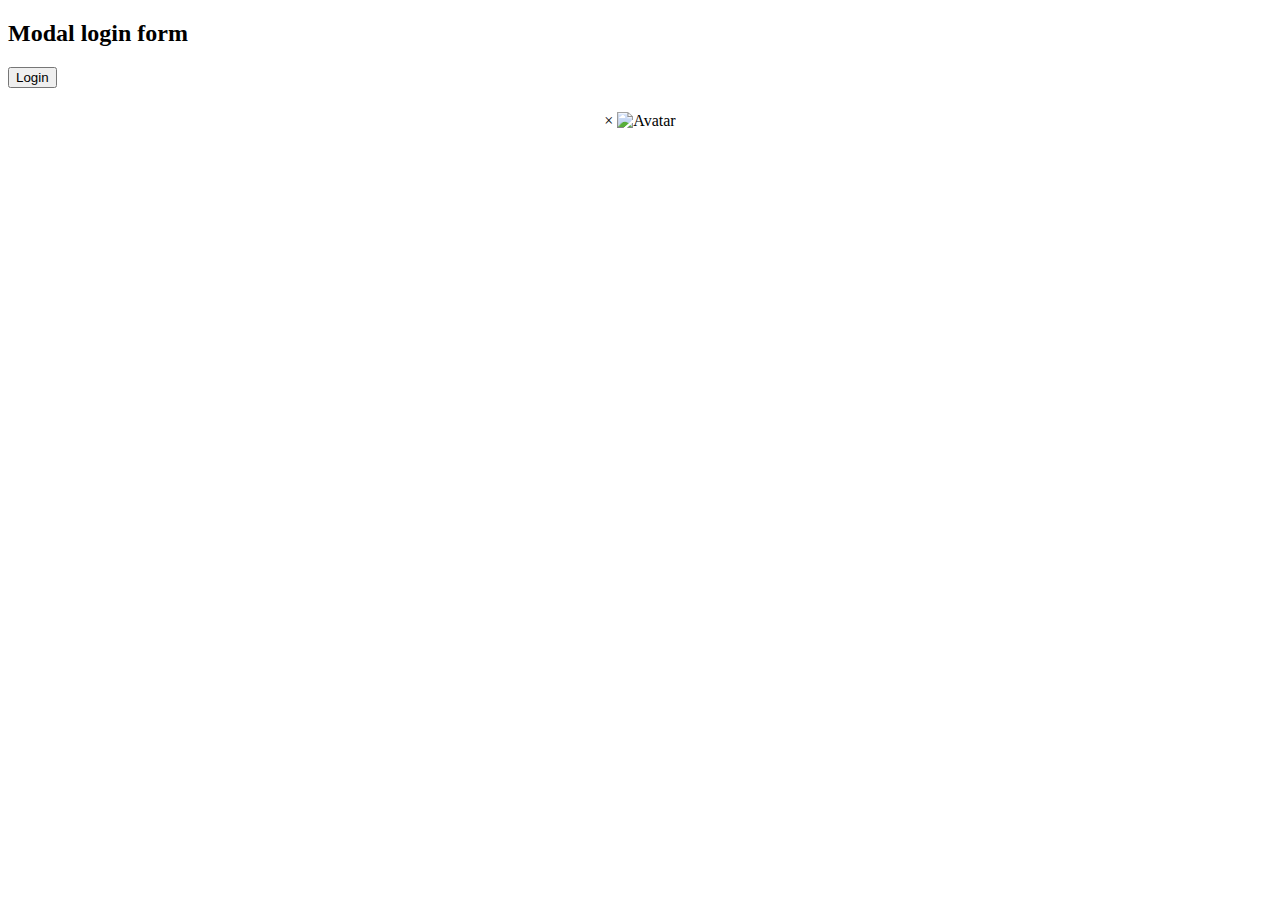
==== login/login.html @ 94da6df1 "create login.html, login.css, login.js files" ====
<!DOCTYPE html>
<html lang="en">
    <head>
        <meta charset="UTF-8">
        <meta http-equiv="X-UA-Compatible" content="IE=edge">
        <meta name="viewport" content="width=device-width, initial-scale=1.0">
        <link rel="stylesheet" href="./login.css">
        <title>Modal login form</title>
    </head>
    <body>
        <h2>Modal login form</h2>

        <button onclick="document.getElementById(id01).style.display='block'"
            style="width:auto">Login</button>

        <div id="id01" class="modal">

            <form class="modal-content animate" action="/action_page.php"
                method="post">
                <div class="imgcontainer">
                    <span
                        onclick="document.getElementById('id01').style.display='none'"
                        class="close" title="Close Modal">&times</span>
                    <img
                        src="https://img.freepik.com/vecteurs-premium/visage-jeune-homme-noir-barbe-portrait-masculin-avatar-dans-style-plat-vue-face_497399-251.jpg?w=2000"
                        alt="Avatar" class="avatar">
                </div>
            </form>
        </div>

    </body>
</html>
---- login/login.css ----
img .avatar {
  width: 40px;
  border-radius: 50%;
}

.imgcontainer {
  text-align: center;
  margin: 24px 0 12px 0;
  position: relative;
}
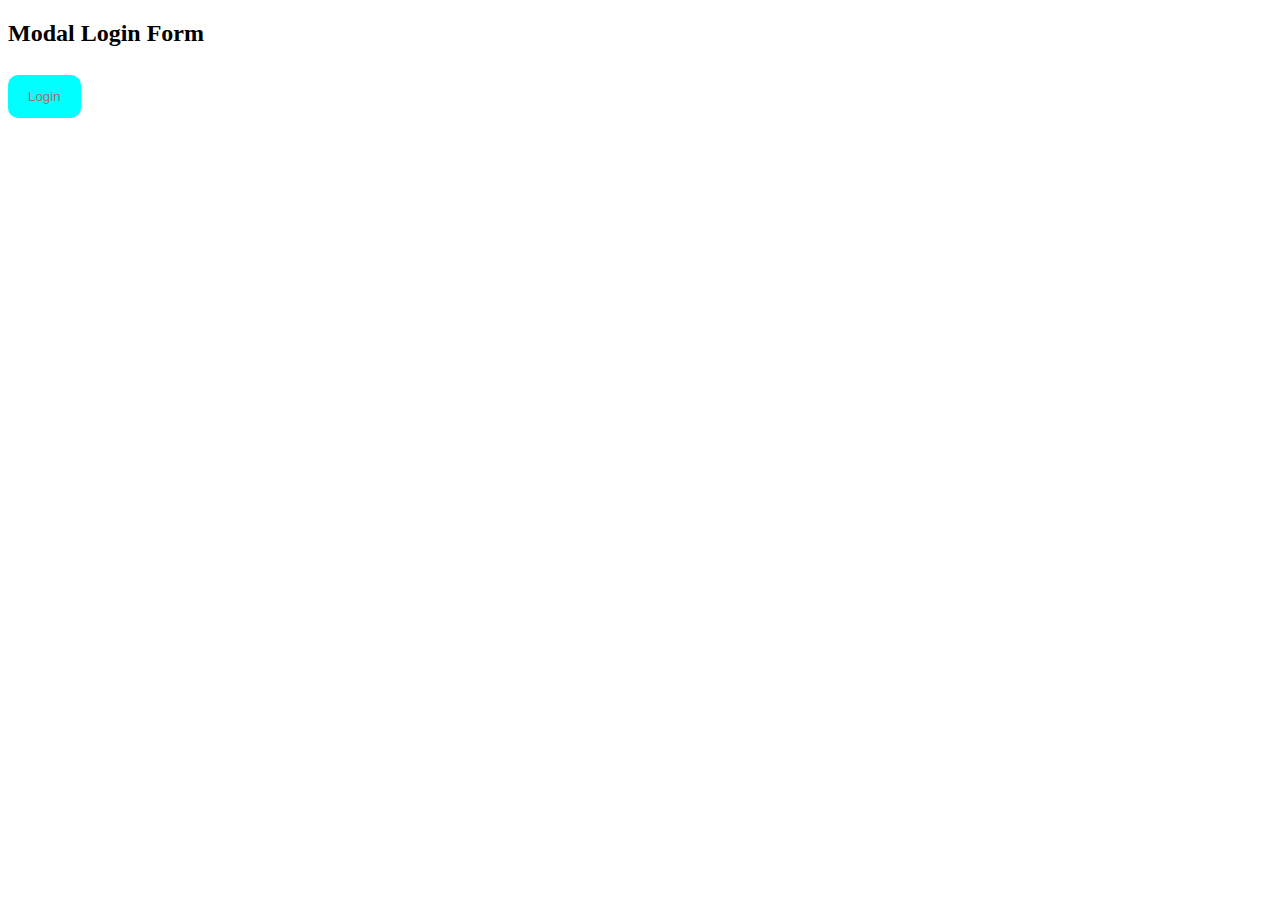
==== commit 16d762bb: "create button form and input element" ====
--- a/login/login.html
+++ b/login/login.html
@@ -8,10 +8,10 @@
         <title>Modal login form</title>
     </head>
     <body>
-        <h2>Modal login form</h2>
+        <h2>Modal Login Form</h2>
 
-        <button onclick="document.getElementById(id01).style.display='block'"
-            style="width:auto">Login</button>
+        <button onclick="document.getElementById('id01').style.display='block'"
+            style="width:auto;">Login</button>
 
         <div id="id01" class="modal">
 
@@ -20,13 +20,37 @@
                 <div class="imgcontainer">
                     <span
                         onclick="document.getElementById('id01').style.display='none'"
-                        class="close" title="Close Modal">&times</span>
+                        class="close" title="Close Modal">&times;</span>
                     <img
-                        src="https://img.freepik.com/vecteurs-premium/visage-jeune-homme-noir-barbe-portrait-masculin-avatar-dans-style-plat-vue-face_497399-251.jpg?w=2000"
+                        src="https://static.vecteezy.com/ti/vecteur-libre/p1/2002332-ablack-man-avatar-character-isolated-icon-gratuit-vectoriel.jpg"
                         alt="Avatar" class="avatar">
+                </div>
+
+                <div class="container">
+                    <label for="uname"><b>Username</b></label>
+                    <input type="text" placeholder="Enter Username" name="uname"
+                        required>
+
+                    <label for="psw"><b>Password</b></label>
+                    <input type="password" placeholder="Enter Password"
+                        name="psw" required>
+
+                    <button type="submit">Login</button>
+                    <label>
+                        <input type="checkbox" checked="checked"
+                            name="remember"> Remember me
+                    </label>
+                </div>
+
+                <div class="container" style="background-color:#f1f1f1">
+                    <button type="button"
+                        onclick="document.getElementById('id01').style.display='none'"
+                        class="cancelbtn">Cancel</button>
+                    <span class="psw">Forgot <a href="#">password?</a></span>
                 </div>
             </form>
         </div>
 
+        <script src="./login.js"></script>
     </body>
 </html>--- a/login/login.css
+++ b/login/login.css
@@ -1,11 +1,121 @@
-img .avatar {
-  width: 40px;
-  border-radius: 50%;
+input[type=text], input[type=password] {
+  width: 100%;
+  padding: 12px 20px;
+  margin: 8px 0;
+  display: inline-block;
+  border: 1px solid #ccc;
+  box-sizing: border-box;
+  border-radius: 10px;
 }
 
+/* Set a style for all buttons */
+button {
+  background-color: aqua;
+  color: rgb(162, 111, 111);
+  padding: 14px 20px;
+  margin: 8px 0;
+  border: none;
+  cursor: pointer;
+  width: 100%;
+  border-radius: 10px;
+}
+
+button:hover {
+  opacity: 0.8;
+}
+
+/* Extra styles for the cancel button */
+.cancelbtn {
+  width: auto;
+  padding: 10px 18px;
+  background-color: chartreuse;
+  border-radius: 10px;
+}
+
+/* Center the image and position the close button */
 .imgcontainer {
   text-align: center;
   margin: 24px 0 12px 0;
   position: relative;
 }
 
+img.avatar {
+  width: 40%;
+  border-radius: 50%;
+}
+
+.container {
+  padding: 16px;
+}
+
+span.psw {
+  float: right;
+  padding-top: 16px;
+}
+
+/* The Modal (background) */
+.modal {
+  display: none; /* Hidden by default */
+  position: fixed; /* Stay in place */
+  z-index: 1; /* Sit on top */
+  left: 0;
+  top: 0;
+  width: 100%; /* Full width */
+  height: 100%; /* Full height */
+  overflow: auto; /* Enable scroll if needed */
+  background-color: rgb(0,0,0); /* Fallback color */
+  background-color: rgba(0,0,0,0.4); /* Black w/ opacity */
+  padding-top: 60px;
+}
+
+/* Modal Content/Box */
+.modal-content {
+  background-color: #fefefe;
+  margin: 5% auto 15% auto; /* 5% from the top, 15% from the bottom and centered */
+  border: 1px solid #888;
+  width: 80%; /* Could be more or less, depending on screen size */
+}
+
+/* The Close Button (x) */
+.close {
+  position: absolute;
+  right: 25px;
+  top: 0;
+  color: #000;
+  font-size: 35px;
+  font-weight: bold;
+}
+
+.close:hover,
+.close:focus {
+  color: red;
+  cursor: pointer;
+}
+
+/* Add Zoom Animation */
+.animate {
+  -webkit-animation: animatezoom 0.6s;
+  animation: animatezoom 0.6s
+}
+
+@-webkit-keyframes animatezoom {
+  from {-webkit-transform: scale(0)} 
+  to {-webkit-transform: scale(1)}
+}
+  
+@keyframes animatezoom {
+  from {transform: scale(0)} 
+  to {transform: scale(1)}
+}
+
+/* Change styles for span and cancel button on extra small screens */
+@media screen and (max-width: 300px) {
+  span.psw {
+     display: block;
+     float: none;
+  }
+  .cancelbtn {
+     width: 100%;
+  }
+}
+
